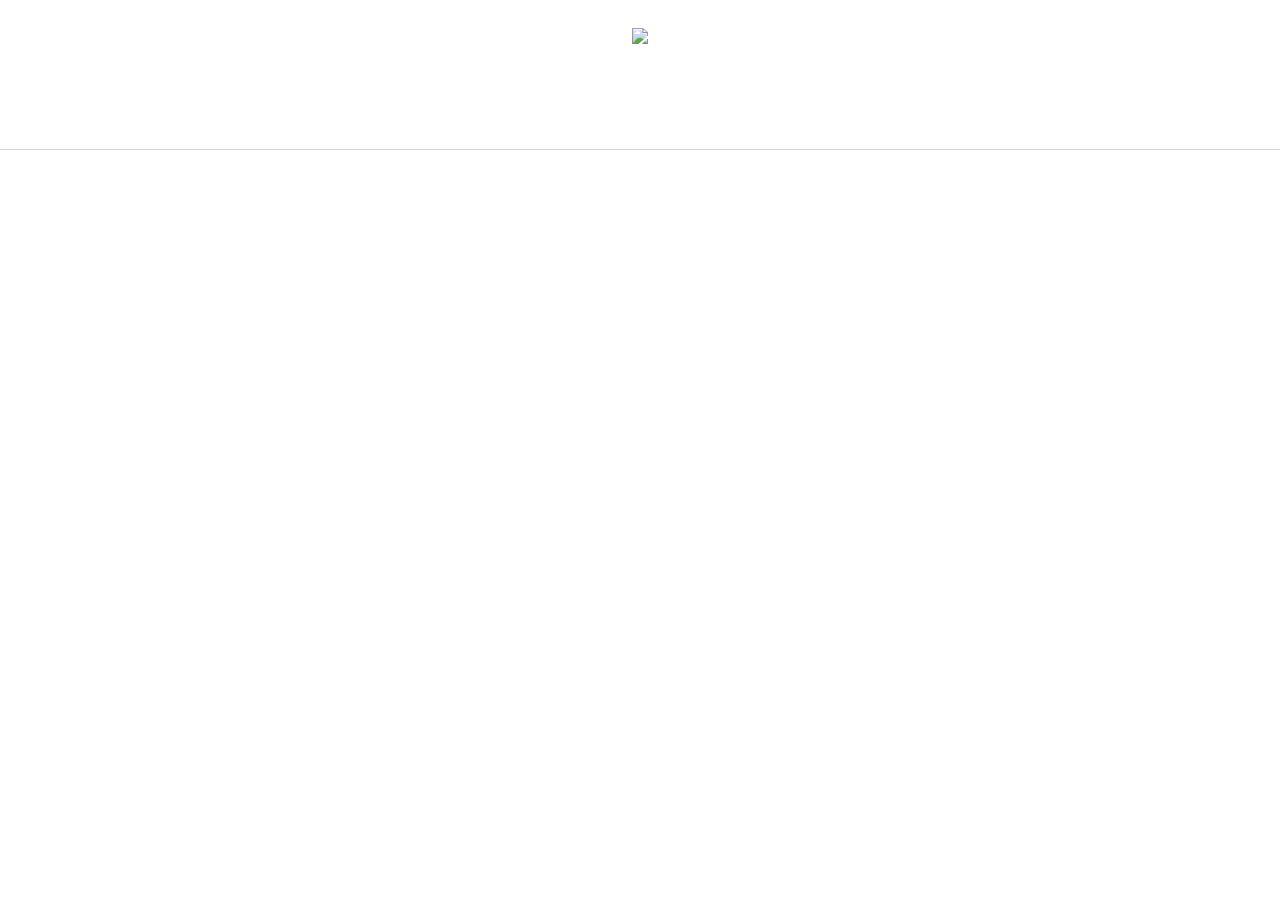
==== index.html @ 9755ee54 "first commit" ====
<!DOCTYPE html>
<html>
	<head>
		<title>Movie Quotes</title>
		<link rel="stylesheet" type="text/css" href="app.css">
		<link rel="stylesheet" type="text/css" href="bootstrap.css">
		<link rel="stylesheet" href="https://maxcdn.bootstrapcdn.com/font-awesome/4.6.1/css/font-awesome.min.css">
		<link rel="stylesheet" type="text/css" href="app.css">
	</head>
	<body ng-app="mohack"  ng-controller="LocationsController" class="body">
		<nav class="navbar navbar-default navbar-static-top navWhite">
			<div class="container" style="padding-top: 25px;">
				<center><img src="mustache.jpg" style="height: 100px;"></center>
			</div> 
		</nav>
		<div class="ng-view">
			
		</div>

		<script type="text/javascript" src="https://ajax.googleapis.com/ajax/libs/angularjs/1.5.5/angular.min.js"></script>
		<script type="text/javascript" src="https://cdnjs.cloudflare.com/ajax/libs/jquery/2.2.3/jquery.min.js"></script>
		<script type="text/javascript" src="https://maxcdn.bootstrapcdn.com/bootstrap/3.3.6/js/bootstrap.min.js"></script>
		<script src="https://cdnjs.cloudflare.com/ajax/libs/angular.js/1.4.8/angular-route.js"></script>
		<script type="text/javascript" src="app.js"></script>
	</body>
</html>
---- app.css ----
.body{
    background-color: white;
}

.location {
	padding: 20px;
	font-size: 40px;
	height: 400px;
	background-color: 
}

#quoteForm {
	padding: 10px;
}
.navWhite {
		background-color: white;
		border-bottom: solid 1px #d6d6d6;
		height: 150px;

}

.background-color {
	background-color: white;
}
.quote {
    margin-bottom: 20px;
    line-height: 1.42857143;
    background-color: #fff;
    border: 1px solid #ddd;
}
.caption {
    padding: 9px;
}
.img {
    margin: auto;
}
---- app.css ----
.body{
    background-color: white;
}

.location {
	padding: 20px;
	font-size: 40px;
	height: 400px;
	background-color: 
}

#quoteForm {
	padding: 10px;
}
.navWhite {
		background-color: white;
		border-bottom: solid 1px #d6d6d6;
		height: 150px;

}

.background-color {
	background-color: white;
}
.quote {
    margin-bottom: 20px;
    line-height: 1.42857143;
    background-color: #fff;
    border: 1px solid #ddd;
}
.caption {
    padding: 9px;
}
.img {
    margin: auto;
}
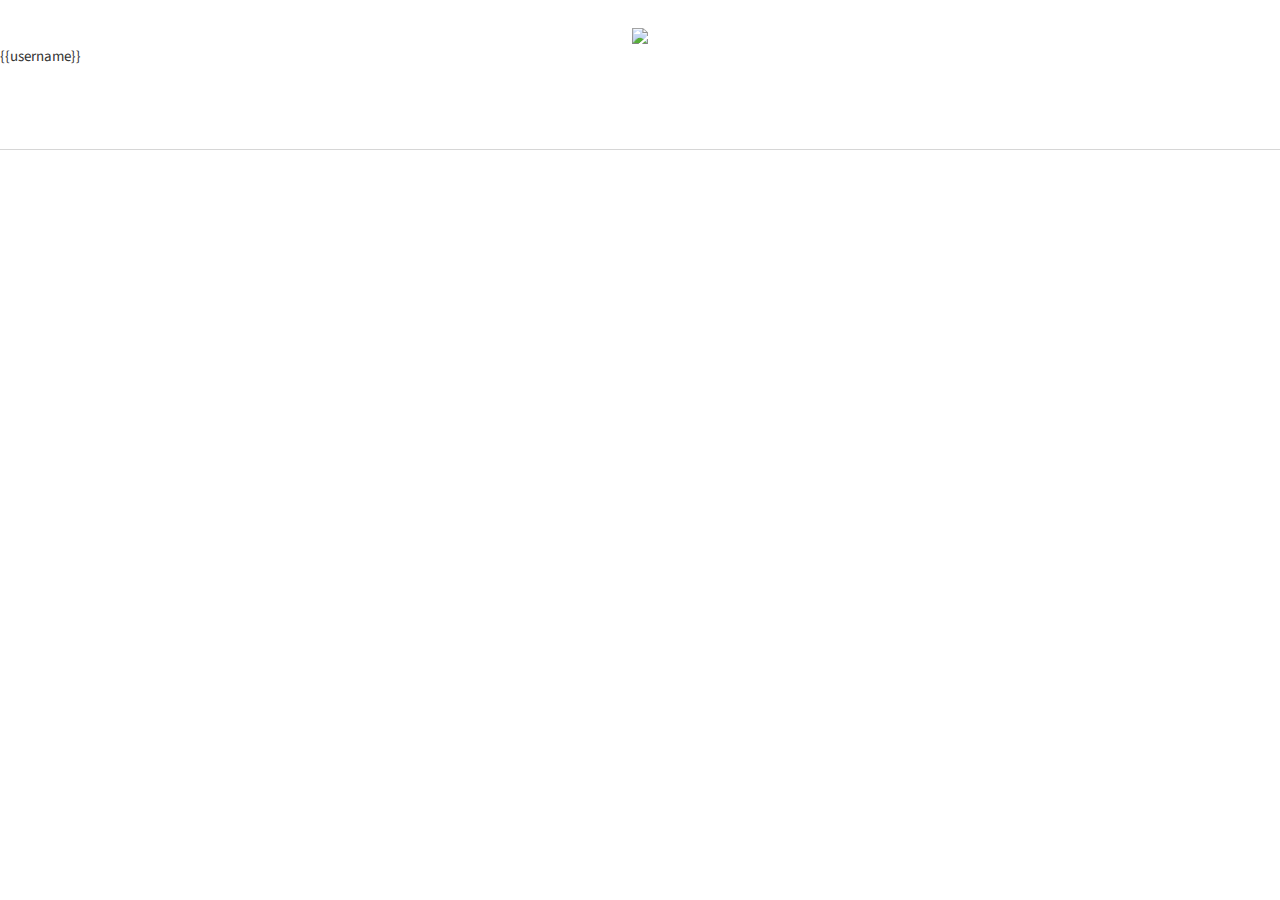
==== commit 46a1cef0: "more sstuff" ====
--- a/index.html
+++ b/index.html
@@ -8,10 +8,11 @@
 		<link rel="stylesheet" type="text/css" href="app.css">
 	</head>
 	<body ng-app="mohack"  ng-controller="LocationsController" class="body">
-		<nav class="navbar navbar-default navbar-static-top navWhite">
+		<nav class="navbar navbar-default navbar-static-top navWhite"  ng-controller="NavController">
 			<div class="container" style="padding-top: 25px;">
 				<center><img src="mustache.jpg" style="height: 100px;"></center>
-			</div> 
+			</div>
+			{{username}} 
 		</nav>
 		<div class="ng-view">
 			
--- a/app.css
+++ b/app.css
@@ -1,22 +1,38 @@
 .body{
     background-color: white;
+    background-image: src('beans.jpg')
 }
 
 .location {
 	padding: 20px;
 	font-size: 40px;
 	height: 400px;
-	background-color: 
 }
 
+.online {
+	background-color: #2ecc71;
+	color: white;
+
+}
 #quoteForm {
 	padding: 10px;
 }
+h1.imhere {
+	font-size: 100px;
+	padding-top: 200px;
+}
 .navWhite {
-		background-color: white;
-		border-bottom: solid 1px #d6d6d6;
-		height: 150px;
+	background-color: white;
+	border-bottom: solid 1px #d6d6d6;
+	height: 150px;
 
+}
+
+.imhere {
+	height: 600px;
+	width: 600px;
+ 	border-radius: 50%;
+	background-color: #e74c3c;
 }
 
 .background-color {
--- a/app.css
+++ b/app.css
@@ -1,22 +1,38 @@
 .body{
     background-color: white;
+    background-image: src('beans.jpg')
 }
 
 .location {
 	padding: 20px;
 	font-size: 40px;
 	height: 400px;
-	background-color: 
 }
 
+.online {
+	background-color: #2ecc71;
+	color: white;
+
+}
 #quoteForm {
 	padding: 10px;
 }
+h1.imhere {
+	font-size: 100px;
+	padding-top: 200px;
+}
 .navWhite {
-		background-color: white;
-		border-bottom: solid 1px #d6d6d6;
-		height: 150px;
+	background-color: white;
+	border-bottom: solid 1px #d6d6d6;
+	height: 150px;
 
+}
+
+.imhere {
+	height: 600px;
+	width: 600px;
+ 	border-radius: 50%;
+	background-color: #e74c3c;
 }
 
 .background-color {
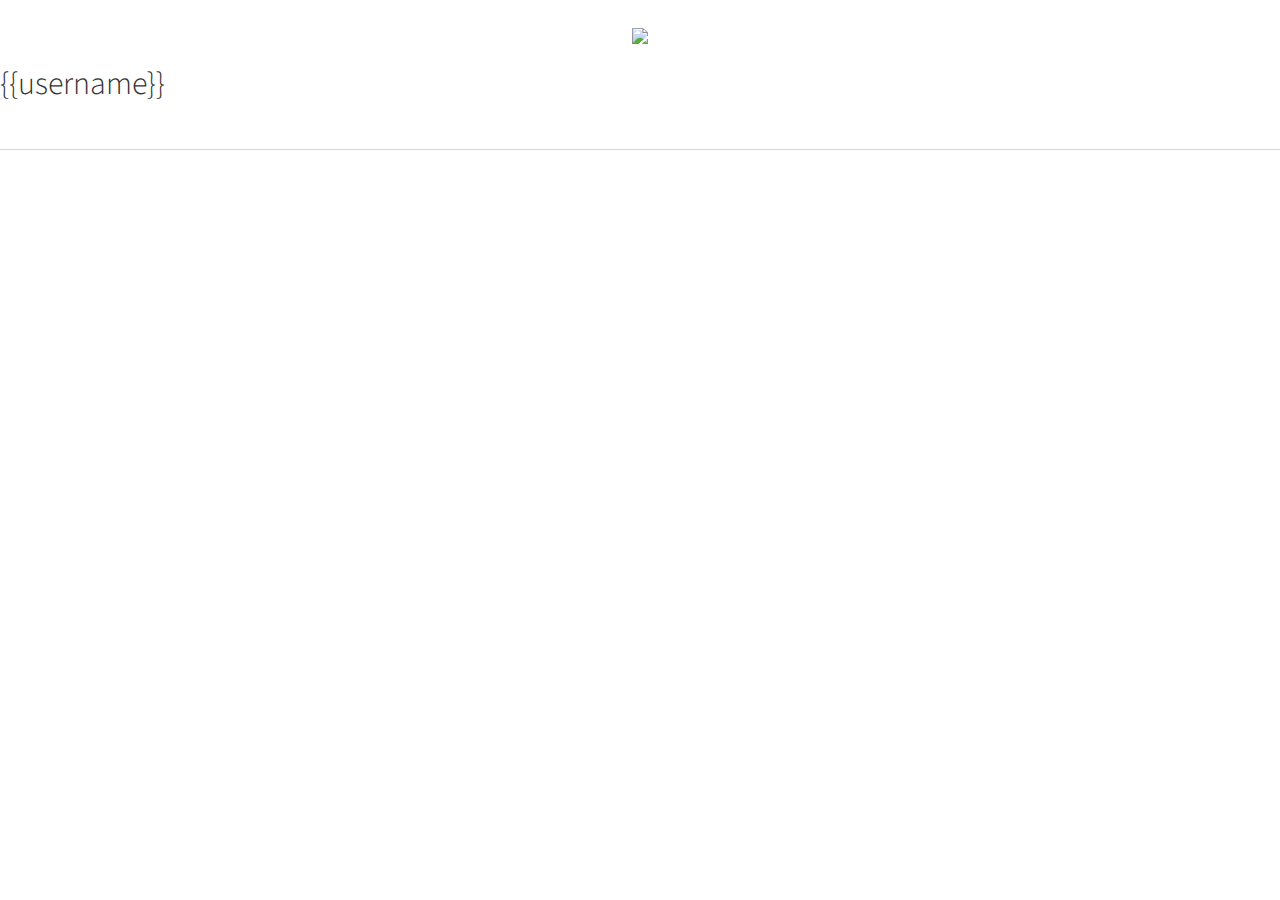
==== commit c5226750: "clearing form" ====
--- a/index.html
+++ b/index.html
@@ -12,7 +12,7 @@
 			<div class="container" style="padding-top: 25px;">
 				<center><img src="mustache.jpg" style="height: 100px;"></center>
 			</div>
-			{{username}} 
+			<h2>{{username}}</h2> 
 		</nav>
 		<div class="ng-view">
 			
--- a/app.css
+++ b/app.css
@@ -50,3 +50,21 @@
 .img {
     margin: auto;
 }
+
+.user {
+	margin-top: 20px;
+	margin-bottom: 10px;
+}
+.user h3 {
+	text-decoration: underline;
+	font-weight: bold;
+}
+
+
+hr {
+	width: 30%;
+}
+
+.post_time {
+	font-size: 0.8em;
+}
--- a/app.css
+++ b/app.css
@@ -50,3 +50,21 @@
 .img {
     margin: auto;
 }
+
+.user {
+	margin-top: 20px;
+	margin-bottom: 10px;
+}
+.user h3 {
+	text-decoration: underline;
+	font-weight: bold;
+}
+
+
+hr {
+	width: 30%;
+}
+
+.post_time {
+	font-size: 0.8em;
+}
